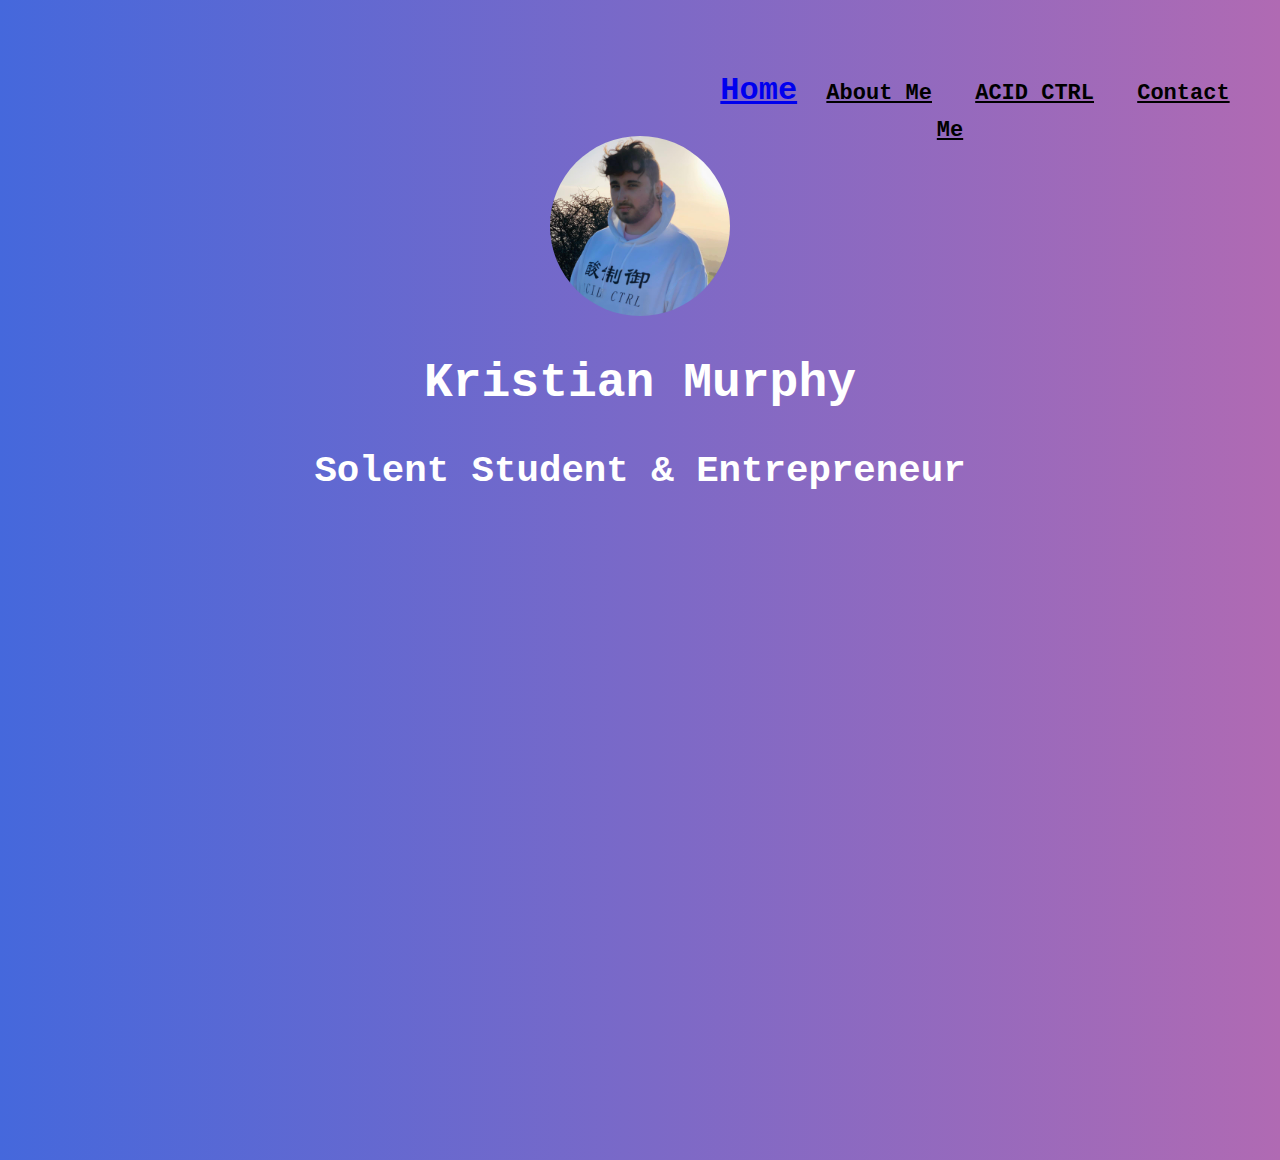
==== Assessment Website/index.html @ 62a1eae3 "First day of working - most HTML done" ====
<!DOCTYPE html>
<html lang="en">

<head>
    <meta charset="UTF-8">
    <title>Kristian's Portfolio</title>
    <link rel="stylesheet" href="css/style.css">
    <link rel="icon" href="img/favicon.ico" type="image/x-icon " />
</head>


    </nav>
    <div id="section1" class="section">
        <section id="intro">
            <div class="menu">
                <ul>
                    <li onclick="w3schools()"></li>
                        <a href="index.html"> Home</a>
                    </li>
                    <li>
                        <a href="aboutme.html"> About Me</a>
                    </li>
                    <li>
                        <a href="acidctrl.html"> ACID CTRL</a>
                    </li>
                    <li>
                        <a href="contact.html"> Contact Me</a>
                    </li>
                </ul>
            </div>
            <!-- /#header -->

            <div id="photo">
                <img src="img/me.jpg" class="avatar center">
            </div>
            <!-- /#photo -->

            <div>
                <h2>Kristian Murphy</h2>
                <!-- <hr> -->
                <h3>Solent Student & Entrepreneur</h3>
            </div>
    </div>
    </section>
    </div>


</body>

</html>
---- Assessment Website/css/style.css ----
body::-webkit-scrollbar {
    width: 20px;
}

body::-webkit-scrollbar-track {
    box-shadow: inset 0 0 6px rgba(0, 0, 0, 0.3);
}

body::-webkit-scrollbar-thumb {
    background-color: #333;
    outline: 1px solid slategrey;
}

* {
    box-sizing: border-box
}

body {
    margin: 0;
    padding: 0;
    font-family: monospace;
    font-size: 32px
}

.section {
    height: 1160px;
    width: 100%;
    padding: 40px;
    text-align: center;
    font-weight: bold;
    color: #FFF
}

#section1 {
    background: linear-gradient(to right, rgb(69, 104, 220), rgb(176, 106, 179))
}

#section2 {
    background: linear-gradient(to right, rgb(67, 198, 172), rgb(25, 22, 84))
}

#section3 {
    background: linear-gradient(to right, rgb(9, 48, 40), rgb(35, 122, 87))
}

#section4 {
    background: linear-gradient(to right, rgb(243, 144, 79), rgb(59, 67, 113))
}

#section5 {
    background: linear-gradient(to right, rgb(232, 203, 192), rgb(99, 111, 164))
}

.dots i {
    display: block;
    margin-bottom: 15px;
    font-size: 14px;
    cursor: pointer
}

.circle {
    height: 13px;
    width: 13px;
    padding: 0;
    cursor: pointer;
    background-color: transparent;
    border: 1px solid #ccc;
    border-radius: 50%;
    display: inline-block;
    box-sizing: inherit;
    background-color: #fff;
    text-align: center;
    font-size: 18px;
    margin-right: 5px;
}

.active,
.circle:hover {
    background-color: #666;
    color: #666;
    border: 1px solid #666;
}

.dots {
    position: fixed;
    top: 45%;
    left: 25px;
    color: #FFF;
}

ul li {
    border-radius: 5%;
    display: inline;
    padding: 10px;
    margin-right: 10px;
    font-size: 22px;
    cursor: pointer;
}

ul li a {
    color: black;
    text-decoration: underline;
}

ul li:hover {
    background-color: #8db5e75c;
}

.nav_bar {
    width: 26px;
    height: auto;
    margin-right: 10px;
}

.menu {
    width: 600px;
    height: 80px;
    float: right;
}




#blog h1 {
    text-align: center;
    padding-bottom: 55px;
    font-size: 50px;
}

#blog p {
    width: 55%;
    margin: 0 auto;
    font-size: 18px;
}

.mySlides {
    width: 100%;
    width: 100%;
    display: block;
    border-style: none;
    box-sizing: inherit;
}

.slide-left,
.slide-right,
.slide-badge {
    cursor: pointer;
}

.slide-badge {
    height: 13px;
    width: 13px;
    padding: 0;
}

.slide-container {
    max-width: 800px;
    max-width: 980px;
    margin-left: auto;
    margin-right: auto;
    position: relative;
    box-sizing: inherit;
    display: block;
}

.controls-container {
    content: "";
    display: table;
    clear: both;
    width: 100%;
    color: #fff;
    margin-top: 16px;
    margin-bottom: 16px;
    text-align: center;
    font-size: 18px;
    padding: 0.01em 16px;
    position: absolute;
    left: 50%;
    bottom: 0;
    transform: translate(-50%, 0%);
    -ms-transform: translate(-50%, 0%);
    box-sizing: inherit;
}

.slide-left {
    margin-left: 10px;
    cursor: pointer;
    float: left;
    box-sizing: inherit;
    display: block;
    color: #fff;
    text-align: center;
    font-size: 18px;
}

.slide-right {
    margin-right: 10px;
    cursor: pointer;
    float: right;
    box-sizing: inherit;
    display: block;
    color: #fff;
    text-align: center;
    font-size: 18px;
}

.hover-text {
    color: #fff;
    text-align: center;
    font-size: 18px;
}

.hover-text:hover {
    color: #b4aa50;
}

.slide-button {
    height: 13px;
    width: 13px;
    padding: 0;
    cursor: pointer;
    background-color: transparent;
    border: 1px solid #ccc;
    border-radius: 50%;
    display: inline-block;
    box-sizing: inherit;
    color: #fff;
    text-align: center;
    font-size: 18px;
    margin-right: 5px;
}

.slide-button:hover,
.slide-button:active {
    background-color: #666;
    color: #666;
    border: 1px solid #666;
}

.button-white {
    color: #000;
    background-color: #fff;
}

.myText {
    text-align: center;
}

.myText h2 {
    text-align: center;
    font-size: 30px;
}

.myText p {
    text-align: center;
    font-size: 18px;
}


/* about section */

#about img {
    padding-top: 50px;
    max-width: 95px;
}

#container {
    margin-top: 30px;
    width: 100%;
}

#left {
    background-color: #0fb8ad;
    float: left;
    width: 360px;
    height: 550px;
    margin: 0 0 0 190px;
    border-radius: 5px;
}

#center {
    background-color: #0fb8ad;
    margin: 0 auto;
    width: 360px;
    height: 550px;
    border-radius: 5px;
    margin-top: 100px;
}

#right {
    background-color: #0fb8ad;
    float: right;
    width: 360px;
    height: 550px;
    margin: 0 190px 0 0;
    border-radius: 5px;
}

.title {
    display: inline-block;
    width: 50%;
    text-align: center;
    font-size: 25px;
    font-family: Arial, Helvetica, sans-serif;
    font-weight: 300;
    display: inline-block;
    padding-bottom: 5px;
    position: relative;
}

.title:before {
    content: "";
    margin-top: 15px;
    position: absolute;
    width: 50%;
    height: 1px;
    bottom: 0;
    left: 25%;
    border-bottom: 4px solid #629e14;
}

.text {
    margin-left: 10%;
    height: 80%;
    width: 80%;
    font-family: Arial, Helvetica, sans-serif;
    font-size: 15px;
    text-align: center;
    color: #383535;
}

#about h1 {
    text-align: center;
    font-size: 50px;
}


/* about section */


/* photo */

.avatar {
    vertical-align: middle;
    width: 40%;
    height: auto;
    border-radius: 50%;
    margin-left: 165px;
}

.center {
    display: block;
    margin-left: auto;
    margin-right: auto;
    width: 50%;
}

#photo {
    display: block;
    margin-left: auto;
    padding-top: 8%;
    margin-right: auto;
    width: 30%;
}


/* photo */


/* languages  */

#languages h1 {
    text-align: center;
    font-size: 50px;
    margin-top: 0;
}

.coding {
    max-width: 100px;
    margin: 0 auto;
}

.boxs {
    display: block;
    padding: 10px;
    background-color: #0fb8ad;
    float: left;
    width: 330px;
    height: 380px;
    margin: 10px 0px 15px 205px;
    border-radius: 5px;
    font-size: 18px;
}


/* footer */

footer {
    display: block;
}

.footer {
    margin: 354px 0 0px -40px;
    padding: 20px 0 26px 35px;
    text-align: left;
    background: linear-gradient(141deg, #8888886b 25%, #6c6c6c 0%, #55555582 58%);
    width: 100%;
    position: absolute;
    font-size: 24px;
}
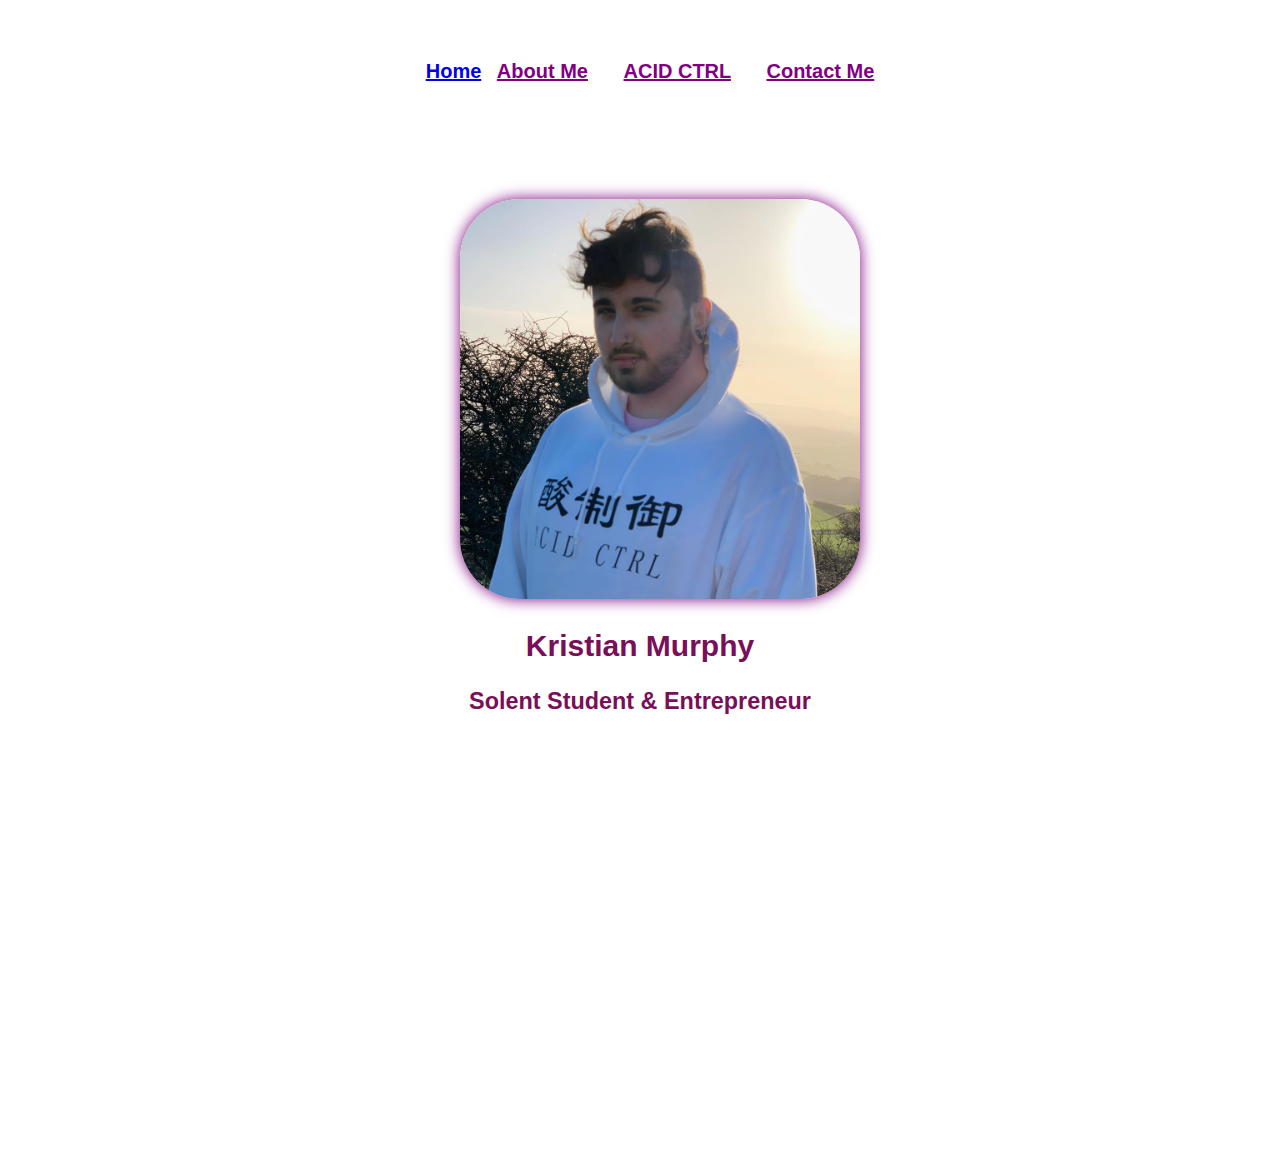
==== commit 12c8050a: "2nd day of work - HTML done and most CSS done" ====
--- a/Assessment Website/index.html
+++ b/Assessment Website/index.html
@@ -3,9 +3,8 @@
 
 <head>
     <meta charset="UTF-8">
-    <title>Kristian's Portfolio</title>
+    <title>Kristian's World</title>
     <link rel="stylesheet" href="css/style.css">
-    <link rel="icon" href="img/favicon.ico" type="image/x-icon " />
 </head>
 
 
@@ -13,9 +12,7 @@
     <div id="section1" class="section">
         <section id="intro">
             <div class="menu">
-                <ul>
-                    <li onclick="w3schools()"></li>
-                        <a href="index.html"> Home</a>
+                <ul> <a href="index.html"> Home</a>
                     </li>
                     <li>
                         <a href="aboutme.html"> About Me</a>
@@ -28,23 +25,20 @@
                     </li>
                 </ul>
             </div>
-            <!-- /#header -->
+            
 
             <div id="photo">
-                <img src="img/me.jpg" class="avatar center">
+                <img src="img/me.jpg" class="me">
             </div>
-            <!-- /#photo -->
+         
 
-            <div>
+            <div id="fronttxt">
                 <h2>Kristian Murphy</h2>
-                <!-- <hr> -->
+              
                 <h3>Solent Student & Entrepreneur</h3>
             </div>
-    </div>
-    </section>
-    </div>
 
 
-</body>
+
 
 </html>--- a/Assessment Website/css/style.css
+++ b/Assessment Website/css/style.css
@@ -1,26 +1,14 @@
-
-body::-webkit-scrollbar {
-    width: 20px;
-}
-
-body::-webkit-scrollbar-track {
-    box-shadow: inset 0 0 6px rgba(0, 0, 0, 0.3);
-}
-
-body::-webkit-scrollbar-thumb {
-    background-color: #333;
-    outline: 1px solid slategrey;
-}
 
 * {
-    box-sizing: border-box
+    box-sizing: border-box;
+    
 }
 
 body {
     margin: 0;
     padding: 0;
-    font-family: monospace;
-    font-size: 32px
+    font-family: Verdana, Geneva, Tahoma, sans-serif;
+    font-size: 20px
 }
 
 .section {
@@ -29,236 +17,33 @@
     padding: 40px;
     text-align: center;
     font-weight: bold;
-    color: #FFF
+    color: purple
+    
 }
 
-#section1 {
-    background: linear-gradient(to right, rgb(69, 104, 220), rgb(176, 106, 179))
+#fronttxt {
+    margin-left: 10%;
+    height: 80%;
+    width: 80%;
+    font-family: Verdana, Geneva, Tahoma, sans-serif;
+    font-size: 20px;
+    text-align: center;
+    color: #790f59;
 }
 
-#section2 {
-    background: linear-gradient(to right, rgb(67, 198, 172), rgb(25, 22, 84))
-}
-
-#section3 {
-    background: linear-gradient(to right, rgb(9, 48, 40), rgb(35, 122, 87))
-}
-
-#section4 {
-    background: linear-gradient(to right, rgb(243, 144, 79), rgb(59, 67, 113))
-}
-
-#section5 {
-    background: linear-gradient(to right, rgb(232, 203, 192), rgb(99, 111, 164))
-}
-
-.dots i {
-    display: block;
-    margin-bottom: 15px;
-    font-size: 14px;
-    cursor: pointer
-}
-
-.circle {
-    height: 13px;
-    width: 13px;
-    padding: 0;
-    cursor: pointer;
-    background-color: transparent;
-    border: 1px solid #ccc;
-    border-radius: 50%;
-    display: inline-block;
-    box-sizing: inherit;
-    background-color: #fff;
-    text-align: center;
-    font-size: 18px;
-    margin-right: 5px;
-}
-
-.active,
-.circle:hover {
-    background-color: #666;
-    color: #666;
-    border: 1px solid #666;
-}
-
-.dots {
-    position: fixed;
-    top: 45%;
-    left: 25px;
-    color: #FFF;
-}
 
 ul li {
-    border-radius: 5%;
     display: inline;
     padding: 10px;
     margin-right: 10px;
-    font-size: 22px;
-    cursor: pointer;
+    font-size: 20px;
+    
 }
 
 ul li a {
-    color: black;
-    text-decoration: underline;
+    color: purple;
 }
 
-ul li:hover {
-    background-color: #8db5e75c;
-}
-
-.nav_bar {
-    width: 26px;
-    height: auto;
-    margin-right: 10px;
-}
-
-.menu {
-    width: 600px;
-    height: 80px;
-    float: right;
-}
-
-
-
-
-#blog h1 {
-    text-align: center;
-    padding-bottom: 55px;
-    font-size: 50px;
-}
-
-#blog p {
-    width: 55%;
-    margin: 0 auto;
-    font-size: 18px;
-}
-
-.mySlides {
-    width: 100%;
-    width: 100%;
-    display: block;
-    border-style: none;
-    box-sizing: inherit;
-}
-
-.slide-left,
-.slide-right,
-.slide-badge {
-    cursor: pointer;
-}
-
-.slide-badge {
-    height: 13px;
-    width: 13px;
-    padding: 0;
-}
-
-.slide-container {
-    max-width: 800px;
-    max-width: 980px;
-    margin-left: auto;
-    margin-right: auto;
-    position: relative;
-    box-sizing: inherit;
-    display: block;
-}
-
-.controls-container {
-    content: "";
-    display: table;
-    clear: both;
-    width: 100%;
-    color: #fff;
-    margin-top: 16px;
-    margin-bottom: 16px;
-    text-align: center;
-    font-size: 18px;
-    padding: 0.01em 16px;
-    position: absolute;
-    left: 50%;
-    bottom: 0;
-    transform: translate(-50%, 0%);
-    -ms-transform: translate(-50%, 0%);
-    box-sizing: inherit;
-}
-
-.slide-left {
-    margin-left: 10px;
-    cursor: pointer;
-    float: left;
-    box-sizing: inherit;
-    display: block;
-    color: #fff;
-    text-align: center;
-    font-size: 18px;
-}
-
-.slide-right {
-    margin-right: 10px;
-    cursor: pointer;
-    float: right;
-    box-sizing: inherit;
-    display: block;
-    color: #fff;
-    text-align: center;
-    font-size: 18px;
-}
-
-.hover-text {
-    color: #fff;
-    text-align: center;
-    font-size: 18px;
-}
-
-.hover-text:hover {
-    color: #b4aa50;
-}
-
-.slide-button {
-    height: 13px;
-    width: 13px;
-    padding: 0;
-    cursor: pointer;
-    background-color: transparent;
-    border: 1px solid #ccc;
-    border-radius: 50%;
-    display: inline-block;
-    box-sizing: inherit;
-    color: #fff;
-    text-align: center;
-    font-size: 18px;
-    margin-right: 5px;
-}
-
-.slide-button:hover,
-.slide-button:active {
-    background-color: #666;
-    color: #666;
-    border: 1px solid #666;
-}
-
-.button-white {
-    color: #000;
-    background-color: #fff;
-}
-
-.myText {
-    text-align: center;
-}
-
-.myText h2 {
-    text-align: center;
-    font-size: 30px;
-}
-
-.myText p {
-    text-align: center;
-    font-size: 18px;
-}
-
-
-/* about section */
 
 #about img {
     padding-top: 50px;
@@ -271,85 +56,65 @@
 }
 
 #left {
-    background-color: #0fb8ad;
+    background-color: white;
     float: left;
     width: 360px;
     height: 550px;
     margin: 0 0 0 190px;
     border-radius: 5px;
+    box-shadow: 0px 0px 15px purple;
 }
 
-#center {
-    background-color: #0fb8ad;
+#centre {
+    background-color:white;
     margin: 0 auto;
     width: 360px;
     height: 550px;
     border-radius: 5px;
     margin-top: 100px;
+    box-shadow: 0px 0px 15px purple;
 }
 
 #right {
-    background-color: #0fb8ad;
+    background-color :white;
     float: right;
     width: 360px;
     height: 550px;
     margin: 0 190px 0 0;
     border-radius: 5px;
-}
+    box-shadow: 0px 0px 15px purple;
 
-.title {
-    display: inline-block;
-    width: 50%;
-    text-align: center;
-    font-size: 25px;
-    font-family: Arial, Helvetica, sans-serif;
-    font-weight: 300;
-    display: inline-block;
-    padding-bottom: 5px;
-    position: relative;
-}
 
-.title:before {
-    content: "";
-    margin-top: 15px;
-    position: absolute;
-    width: 50%;
-    height: 1px;
-    bottom: 0;
-    left: 25%;
-    border-bottom: 4px solid #629e14;
 }
 
 .text {
     margin-left: 10%;
     height: 80%;
     width: 80%;
-    font-family: Arial, Helvetica, sans-serif;
+    font-family: Verdana, Geneva, Tahoma, sans-serif;
     font-size: 15px;
     text-align: center;
-    color: #383535;
+    color: #790f59;
 }
 
 #about h1 {
     text-align: center;
     font-size: 50px;
+    font-family: Verdana, Geneva, Tahoma, sans-serif;
 }
 
 
-/* about section */
-
-
-/* photo */
-
-.avatar {
-    vertical-align: middle;
-    width: 40%;
-    height: auto;
-    border-radius: 50%;
-    margin-left: 165px;
+.me {
+    width: 400px;
+	overflow: hidden;
+	display: inline-block;
+	background-size: cover;
+	background-position: center;
+    border-radius: 60px; 
+    box-shadow: 0px 0px 15px purple;	
 }
 
-.center {
+.centre {
     display: block;
     margin-left: auto;
     margin-right: auto;
@@ -365,47 +130,22 @@
 }
 
 
-/* photo */
-
-
-/* languages  */
-
-#languages h1 {
-    text-align: center;
-    font-size: 50px;
-    margin-top: 0;
-}
-
-.coding {
-    max-width: 100px;
+.images {
+    max-width: 200px;
     margin: 0 auto;
 }
 
-.boxs {
+.aboutmebox {
     display: block;
     padding: 10px;
-    background-color: #0fb8ad;
+    background-color:white;
     float: left;
     width: 330px;
     height: 380px;
     margin: 10px 0px 15px 205px;
     border-radius: 5px;
     font-size: 18px;
+    box-shadow: 0px 0px 15px purple;	
 }
 
 
-/* footer */
-
-footer {
-    display: block;
-}
-
-.footer {
-    margin: 354px 0 0px -40px;
-    padding: 20px 0 26px 35px;
-    text-align: left;
-    background: linear-gradient(141deg, #8888886b 25%, #6c6c6c 0%, #55555582 58%);
-    width: 100%;
-    position: absolute;
-    font-size: 24px;
-}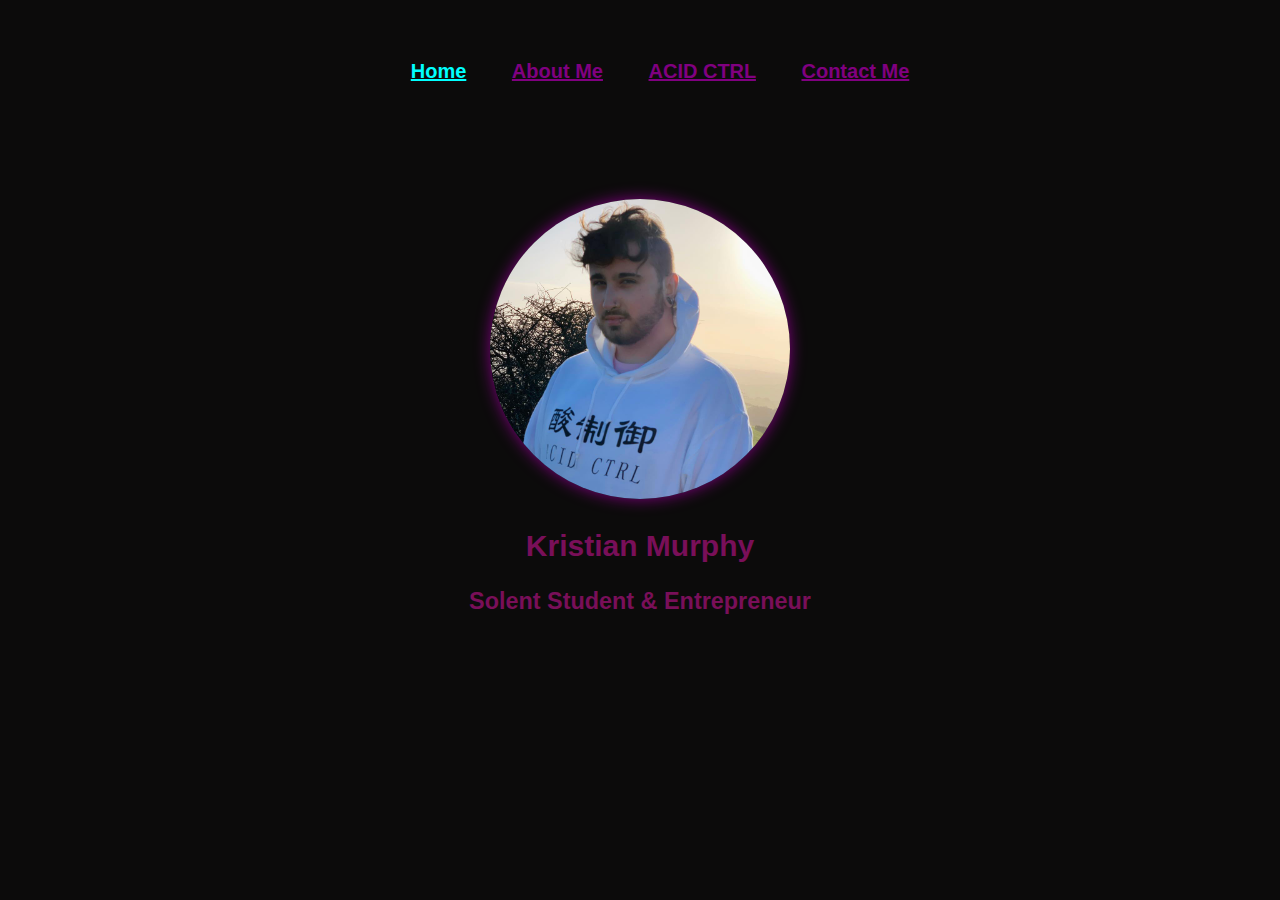
==== commit 50985ef8: "CSS completed and added extra javascript" ====
--- a/Assessment Website/index.html
+++ b/Assessment Website/index.html
@@ -3,42 +3,40 @@
 
 <head>
     <meta charset="UTF-8">
+    <meta name="viewport" content="width=device-width, initial-scale=1.0">
+    <link rel="icon" href="/img/k.ico" type="image/x-icon">
     <title>Kristian's World</title>
     <link rel="stylesheet" href="css/style.css">
+    <script src="/js/day.js"></script>
 </head>
 
-
-    </nav>
+<body onload="greeting()">
     <div id="section1" class="section">
         <section id="intro">
             <div class="menu">
-                <ul> <a href="index.html"> Home</a>
+                <ul>
+                    <li>
+                        <a class="active" href="index.html">Home</a>
                     </li>
                     <li>
-                        <a href="aboutme.html"> About Me</a>
+                        <a href="aboutme.html">About Me</a>
                     </li>
                     <li>
-                        <a href="acidctrl.html"> ACID CTRL</a>
+                        <a href="acidctrl.html">ACID CTRL</a>
                     </li>
                     <li>
-                        <a href="contact.html"> Contact Me</a>
+                        <a href="contact.html">Contact Me</a>
                     </li>
                 </ul>
             </div>
-            
-
             <div id="photo">
                 <img src="img/me.jpg" class="me">
             </div>
-         
-
             <div id="fronttxt">
                 <h2>Kristian Murphy</h2>
-              
                 <h3>Solent Student & Entrepreneur</h3>
+                <p id="greeting"></p>
             </div>
-
-
-
+</body>
 
 </html>--- a/Assessment Website/css/style.css
+++ b/Assessment Website/css/style.css
@@ -1,24 +1,47 @@
+/* Backend Backend Start */
 
 * {
     box-sizing: border-box;
-    
 }
 
 body {
     margin: 0;
     padding: 0;
     font-family: Verdana, Geneva, Tahoma, sans-serif;
-    font-size: 20px
-}
+    font-size: 20px;
+    background-color: #0c0b0b;
+}
+
+
+/* Backend Backend End */
+
+
+/* Navigation Bar Start */
+
+ul li {
+    display: inline;
+    padding: 10px;
+    margin: 10px;
+    font-size: 20px;
+}
+
+ul li a {
+    color: purple;
+}
+
+.active {
+    color: aqua;
+}
+
+
+/* Navigation Bar End */
 
 .section {
-    height: 1160px;
     width: 100%;
     padding: 40px;
     text-align: center;
     font-weight: bold;
-    color: purple
-    
+    color: purple;
 }
 
 #fronttxt {
@@ -31,23 +54,9 @@
     color: #790f59;
 }
 
-
-ul li {
-    display: inline;
-    padding: 10px;
-    margin-right: 10px;
-    font-size: 20px;
-    
-}
-
-ul li a {
-    color: purple;
-}
-
-
 #about img {
     padding-top: 50px;
-    max-width: 95px;
+    max-width: 150px;
 }
 
 #container {
@@ -56,35 +65,32 @@
 }
 
 #left {
-    background-color: white;
+    background-color: black;
     float: left;
     width: 360px;
-    height: 550px;
+    height: 440px;
     margin: 0 0 0 190px;
     border-radius: 5px;
     box-shadow: 0px 0px 15px purple;
 }
 
 #centre {
-    background-color:white;
+    background-color: black;
     margin: 0 auto;
     width: 360px;
-    height: 550px;
-    border-radius: 5px;
-    margin-top: 100px;
+    height: 440px;
+    border-radius: 5px;
     box-shadow: 0px 0px 15px purple;
 }
 
 #right {
-    background-color :white;
+    background-color: black;
     float: right;
     width: 360px;
-    height: 550px;
+    height: 440px;
     margin: 0 190px 0 0;
     border-radius: 5px;
     box-shadow: 0px 0px 15px purple;
-
-
 }
 
 .text {
@@ -97,21 +103,20 @@
     color: #790f59;
 }
 
-#about h1 {
+h1 {
     text-align: center;
     font-size: 50px;
     font-family: Verdana, Geneva, Tahoma, sans-serif;
 }
 
-
 .me {
-    width: 400px;
-	overflow: hidden;
-	display: inline-block;
-	background-size: cover;
-	background-position: center;
-    border-radius: 60px; 
-    box-shadow: 0px 0px 15px purple;	
+    width: 300px;
+    overflow: hidden;
+    display: inline-block;
+    background-size: cover;
+    background-position: center;
+    border-radius: 50%;
+    box-shadow: 0px 0px 15px purple;
 }
 
 .centre {
@@ -129,7 +134,6 @@
     width: 30%;
 }
 
-
 .images {
     max-width: 200px;
     margin: 0 auto;
@@ -138,14 +142,82 @@
 .aboutmebox {
     display: block;
     padding: 10px;
-    background-color:white;
+    background-color: black;
     float: left;
     width: 330px;
-    height: 380px;
+    height: 440px;
     margin: 10px 0px 15px 205px;
     border-radius: 5px;
     font-size: 18px;
-    box-shadow: 0px 0px 15px purple;	
-}
-
-
+    box-shadow: 0px 0px 15px purple;
+}
+
+
+/* Contact Form Start */
+
+#form {
+    padding-top: 100px;
+}
+
+#contact-form {
+    width: 20%;
+    margin: 0 auto;
+    padding: 30px;
+    background-color: black;
+    box-shadow: 0px 0px 15px purple;
+    border-radius: 5px;
+}
+
+.contact-icons {
+    float: left;
+    max-width: 45px;
+    margin-right: 12px;
+}
+
+input[type=text] {
+    width: 81%;
+    padding: 12px 8px;
+    box-sizing: border-box;
+    color: purple;
+    border-radius: 5px;
+}
+
+input[type=email] {
+    width: 81%;
+    padding: 12px 8px;
+    box-sizing: border-box;
+    color: purple;
+    border-radius: 5px;
+}
+
+textarea {
+    padding: 12px 8px;
+    box-sizing: border-box;
+    color: purple;
+    border-radius: 5px;
+}
+
+.button {
+    background-color: #4CAF50;
+    color: white;
+    padding: 16px 32px;
+    text-align: center;
+    text-decoration: none;
+    display: inline-block;
+    font-size: 16px;
+    margin: 4px 2px;
+    transition-duration: 0.4s;
+    cursor: pointer;
+    background-color: #ffffff00;
+    border: 2px solid purple;
+    box-shadow: 0px 0px 15px purple;
+}
+
+.button:hover {
+    background-color: purple;
+    color: white;
+    box-shadow: 0px 0px 0px purple;
+}
+
+
+/* Contact Form End */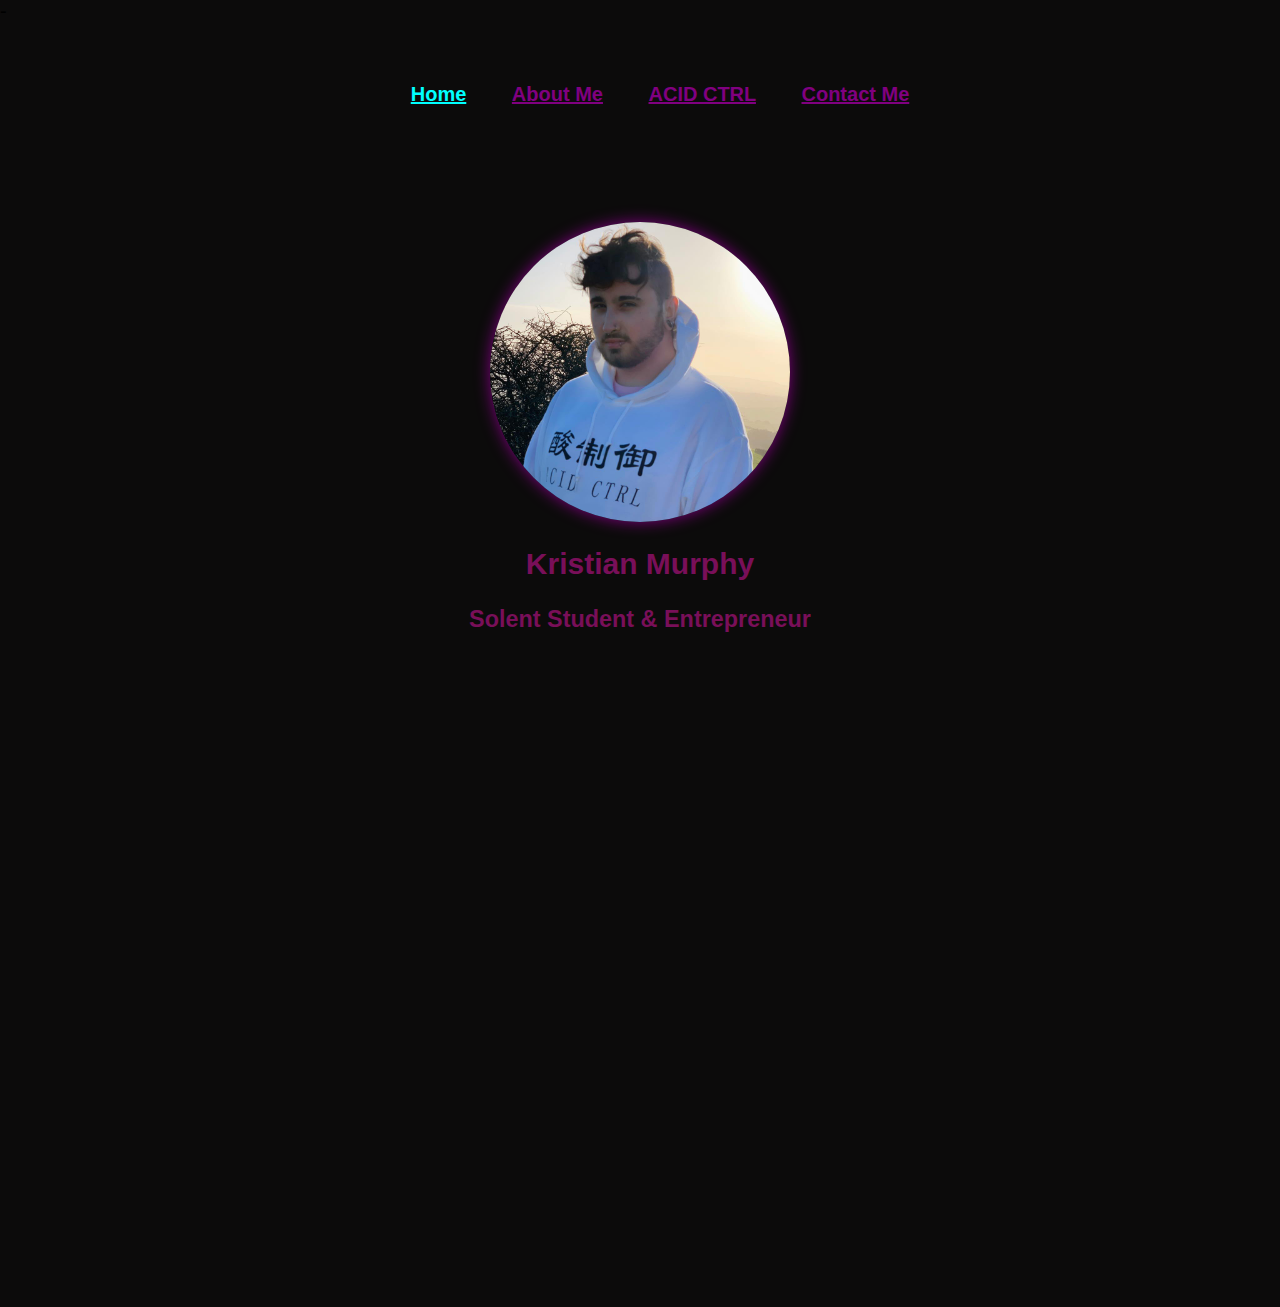
==== commit b747b4e4: "Completed the markdown documentation" ====
--- a/Assessment Website/index.html
+++ b/Assessment Website/index.html
@@ -1,4 +1,4 @@
-<!DOCTYPE html>
+-<!DOCTYPE html>
 <html lang="en">
 
 <head>
@@ -30,7 +30,7 @@
                 </ul>
             </div>
             <div id="photo">
-                <img src="img/me.jpg" class="me">
+                <img src="img/me.jpg" alt="Image of me" class="me">
             </div>
             <div id="fronttxt">
                 <h2>Kristian Murphy</h2>
--- a/Assessment Website/css/style.css
+++ b/Assessment Website/css/style.css
@@ -220,4 +220,16 @@
 }
 
 
-/* Contact Form End */+@media only screen and (max-width: 600px) {
+    body {
+        max-width: 500px;
+        margin: auto;
+        width: 300px;}
+    .me {
+        max-width: 220px;
+        display: block;
+        margin-left: auto;
+        margin-right: auto;
+        margin: auto;
+        width: 90px;}
+  }
